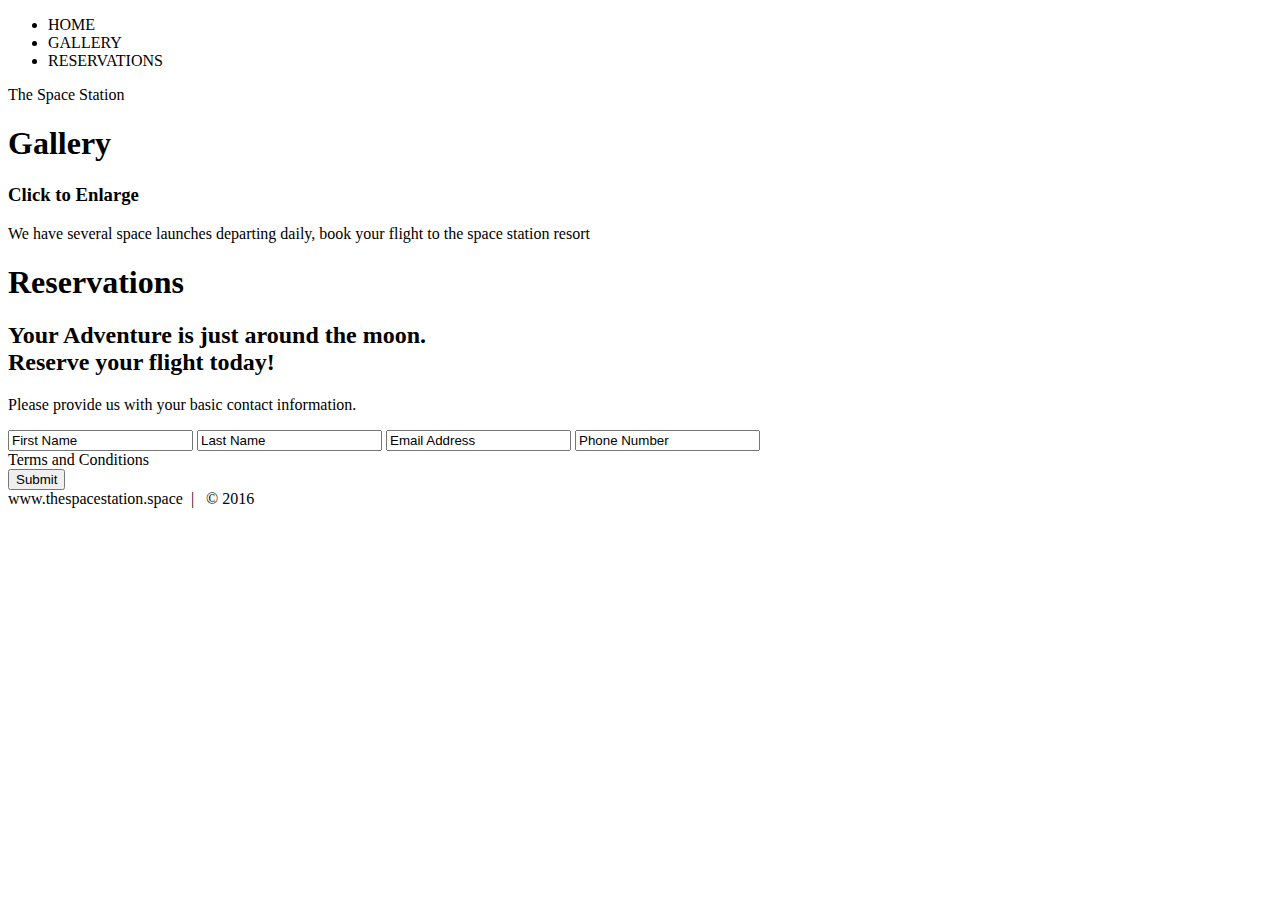
==== index.html @ 91098d0e "Initial commit" ====
<!DOCTYPE html>
<html lang="en">
    <head>
        <title>The Space Station | Resort</title>
        <meta charset="utf-8">
    </head>
    <body>

        <!--NAV-->
        <div>
            <div>
                <ul>
                    <li>HOME</li>
                    <li>GALLERY</li>
                    <li>RESERVATIONS</li>
                </ul>
            </div>
        </div>
        <!--END NAV-->

        <!--HOME-->
        <div>
            <div>
                <div>
                    <span>The Space Station</span>
                </div>
            </div>
        </div>
        <!--END HOME-->

        <!--GALLERY-->
        <section>
            <div>
                <h1>Gallery</h1>
                <div>

                    <!--PHOTO-CONTAINER1-->
                    <div>
                        <div>
                            <div>
                                <h3>Click to Enlarge</h3>
                                <p>We have several space launches departing daily, book your flight to the space station resort</p>
                            </div>
                        </div>
                    </div>
                    <!--END PHOTO-CONTAINER1-->
                </div>
            </div>        
        </section>
        <!--END GALLERY-->

        <!--RSVP-->
        <section>
            <div>
                <div>
                    <h1>Reservations</h1>
                    <div>
                        <h2><span>Your Adventure is just around the moon.</span>
                            <br />Reserve your flight today!
                        </h2>
                        <p>
                            Please provide us with your basic contact information.
                        </p>
                        <div>
                            <form action="" method="post">
                                <input class="rsvp" type="text" value="First Name">
                                <input class="rsvp" type="text" value="Last Name">
                                <input class="rsvp" tpye="text" value="Email Address">
                                <input class="rsvp" type="text" value="Phone Number">
                                <div class="form-spacer">
                                    <label class="terms">Terms and Conditions</label>
                                </div>
                                <div>
                                    <input type="submit" value="Submit">
                                </div>
                            </form>
                        </div>
                    </div>
                </div>
            </div>
        </section>
        <!--END RSVP-->

        <!--FOOTER-->
        <div>
            www.thespacestation.space &nbsp;| &nbsp; &copy; 2016
        </div>
        <!--END FOOTER-->
    
    </body>
    
</html>
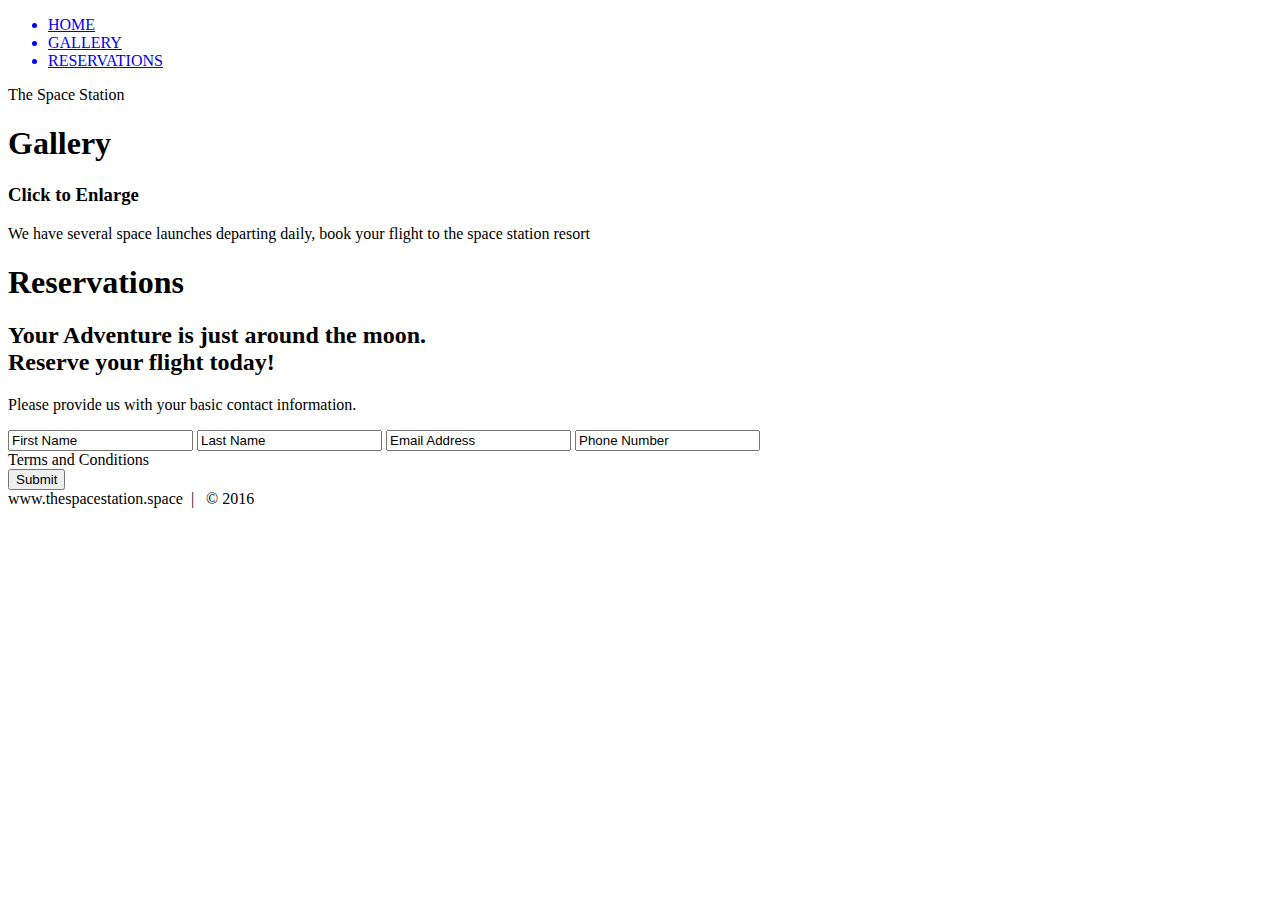
==== commit aec6329f: "Update index.html" ====
--- a/index.html
+++ b/index.html
@@ -10,16 +10,16 @@
         <div>
             <div>
                 <ul>
-                    <li>HOME</li>
-                    <li>GALLERY</li>
-                    <li>RESERVATIONS</li>
+                    <a href="#home" id="link"><li>HOME</li></a>
+                    <a href="#gallery"><li>GALLERY</li></a>
+                    <a href="#contact"><li>RESERVATIONS</li></a>
                 </ul>
             </div>
         </div>
         <!--END NAV-->
 
         <!--HOME-->
-        <div>
+        <div id="home">
             <div>
                 <div>
                     <span>The Space Station</span>
@@ -30,7 +30,7 @@
 
         <!--GALLERY-->
         <section>
-            <div>
+            <div id="gallery">
                 <h1>Gallery</h1>
                 <div>
 
@@ -51,7 +51,7 @@
 
         <!--RSVP-->
         <section>
-            <div>
+            <div id="contact">
                 <div>
                     <h1>Reservations</h1>
                     <div>
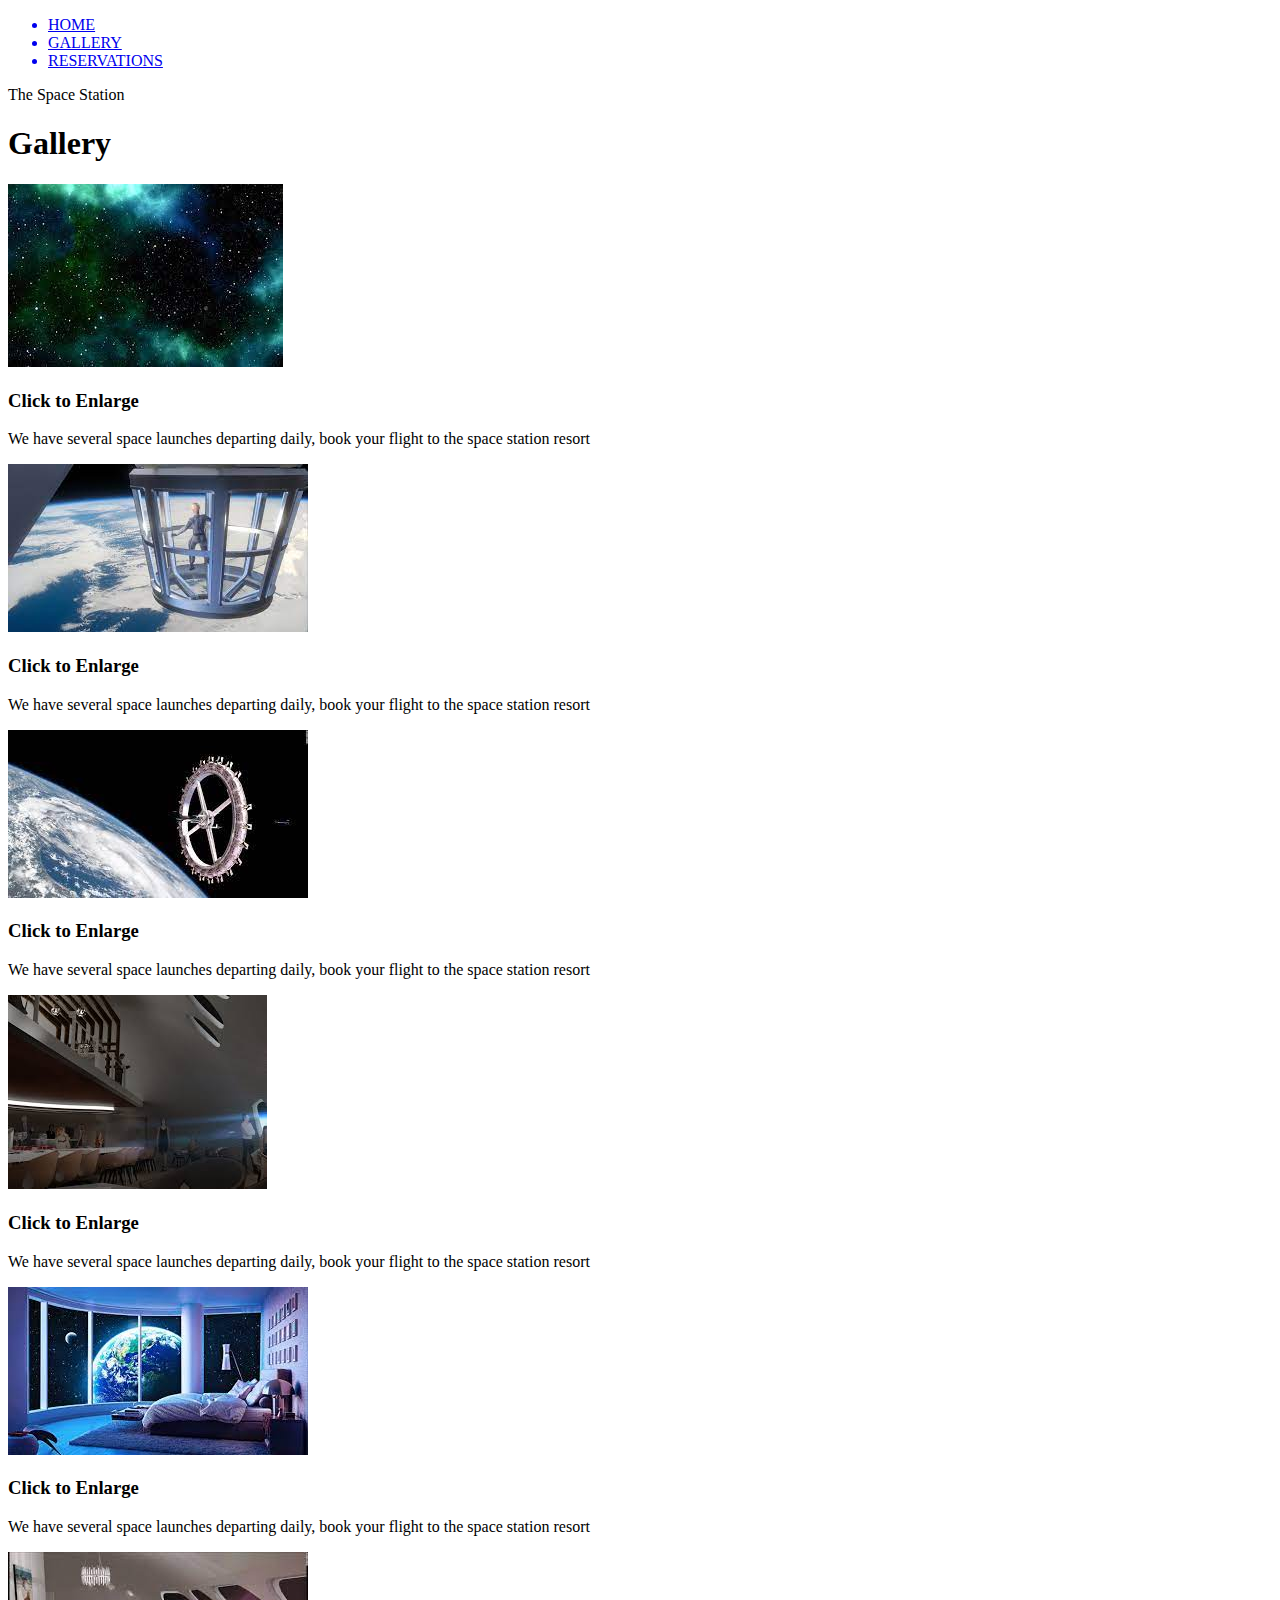
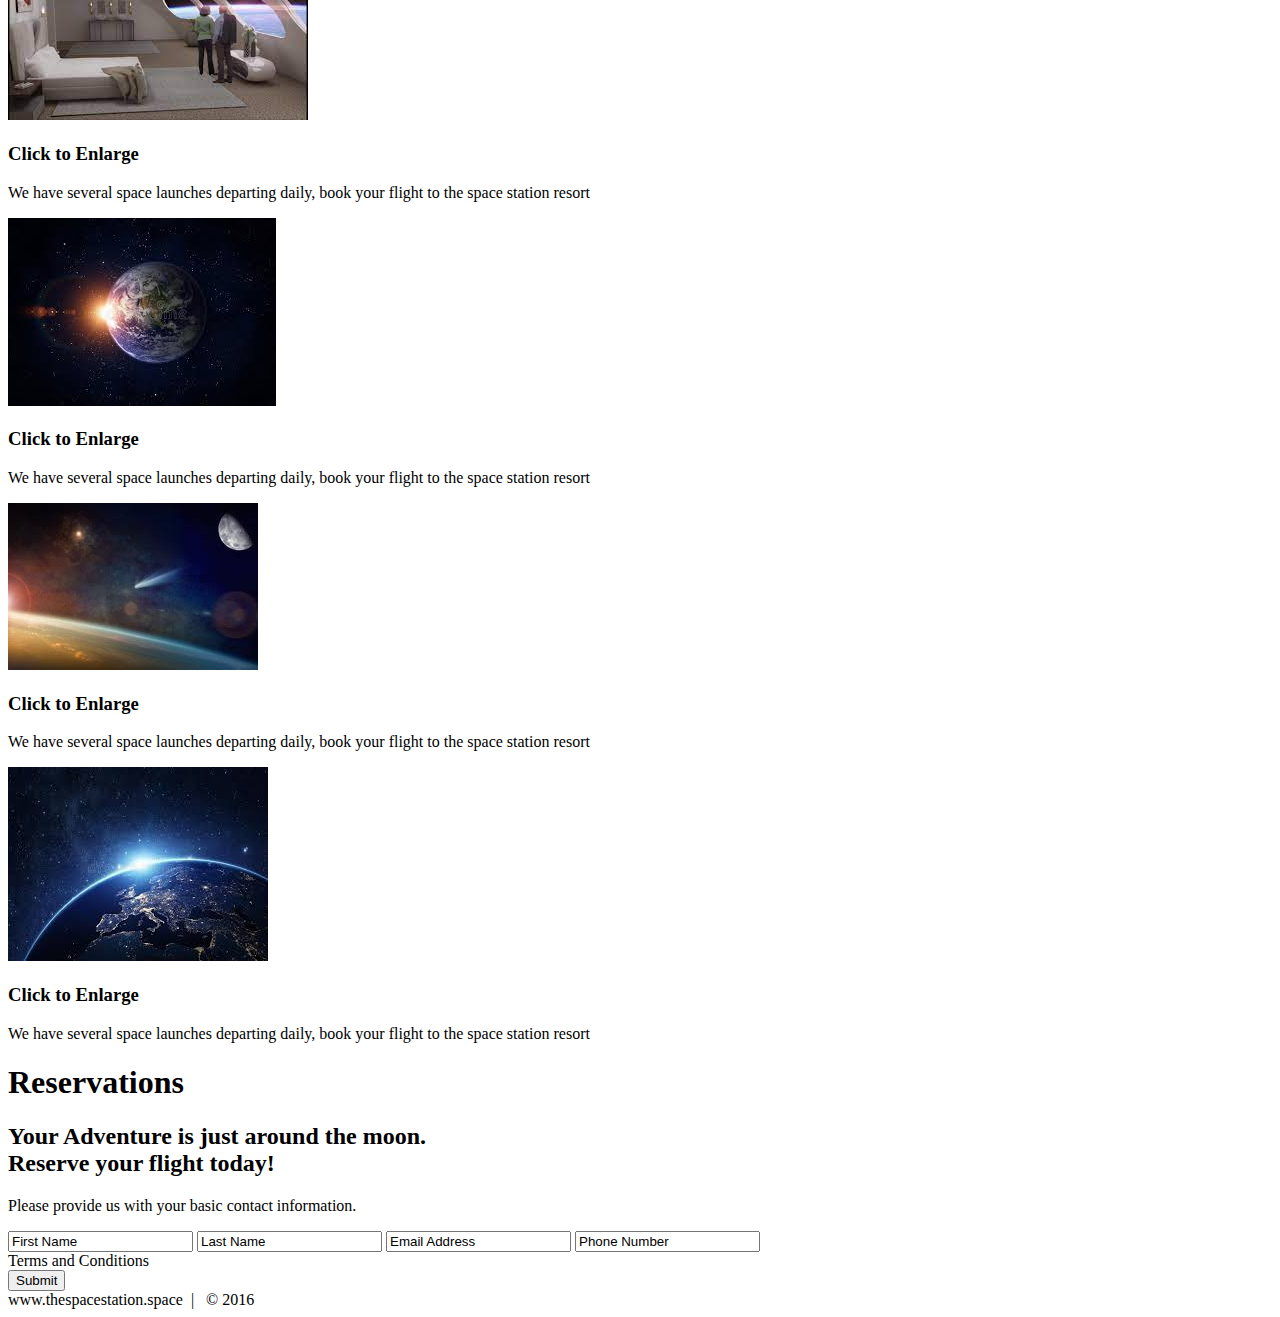
==== commit 6ae1a9a2: "Added images" ====
--- a/index.html
+++ b/index.html
@@ -37,6 +37,7 @@
                     <!--PHOTO-CONTAINER1-->
                     <div>
                         <div>
+                            <img src="images/thumbs/thumbnail_1.jpg" alt="">
                             <div>
                                 <h3>Click to Enlarge</h3>
                                 <p>We have several space launches departing daily, book your flight to the space station resort</p>
@@ -44,6 +45,102 @@
                         </div>
                     </div>
                     <!--END PHOTO-CONTAINER1-->
+
+                    <!--PHOTO-CONTAINER2-->
+                    <div>
+                        <div>
+                            <img src="images/thumbs/thumbnail_2.jpg" alt="">
+                            <div>
+                                <h3>Click to Enlarge</h3>
+                                <p>We have several space launches departing daily, book your flight to the space station resort</p>
+                            </div>
+                        </div>
+                    </div>
+                    <!--END PHOTO-CONTAINER2-->
+
+                    <!--PHOTO-CONTAINER3-->
+                    <div>
+                        <div>
+                            <img src="images/thumbs/thumbnail_3.jpg" alt="">
+                            <div>
+                                <h3>Click to Enlarge</h3>
+                                <p>We have several space launches departing daily, book your flight to the space station resort</p>
+                            </div>
+                        </div>
+                    </div>
+                    <!--END PHOTO-CONTAINER3-->
+
+                    <!--PHOTO-CONTAINER4-->
+                    <div>
+                        <div>
+                            <img src="images/thumbs/thumbnail_4.jpg" alt="">
+                            <div>
+                                <h3>Click to Enlarge</h3>
+                                <p>We have several space launches departing daily, book your flight to the space station resort</p>
+                            </div>
+                        </div>
+                    </div>
+                    <!--END PHOTO-CONTAINER4-->
+
+                    <!--PHOTO-CONTAINER5-->
+                    <div>
+                        <div>
+                            <img src="images/thumbs/thumbnail_5.jpg" alt="">
+                            <div>
+                                <h3>Click to Enlarge</h3>
+                                <p>We have several space launches departing daily, book your flight to the space station resort</p>
+                            </div>
+                        </div>
+                    </div>
+                    <!--END PHOTO-CONTAINER5-->
+
+                    <!--PHOTO-CONTAINER6-->
+                    <div>
+                        <div>
+                            <img src="images/thumbs/thumbnail_6.jpg" alt="">
+                            <div>
+                                <h3>Click to Enlarge</h3>
+                                <p>We have several space launches departing daily, book your flight to the space station resort</p>
+                            </div>
+                        </div>
+                    </div>
+                    <!--END PHOTO-CONTAINER6-->
+
+                    <!--PHOTO-CONTAINER7-->
+                    <div>
+                        <div>
+                            <img src="images/thumbs/thumbnail_7.jpg" alt="">
+                            <div>
+                                <h3>Click to Enlarge</h3>
+                                <p>We have several space launches departing daily, book your flight to the space station resort</p>
+                            </div>
+                        </div>
+                    </div>
+                    <!--END PHOTO-CONTAINER7-->
+
+                    <!--PHOTO-CONTAINER8-->
+                    <div>
+                        <div>
+                            <img src="images/thumbs/thumbnail_8.jpg" alt="">
+                            <div>
+                                <h3>Click to Enlarge</h3>
+                                <p>We have several space launches departing daily, book your flight to the space station resort</p>
+                            </div>
+                        </div>
+                    </div>
+                    <!--END PHOTO-CONTAINER8-->
+
+                    <!--PHOTO-CONTAINER9-->
+                    <div>
+                        <div>
+                            <img src="images/thumbs/thumbnail_9.jpg" alt="">
+                            <div>
+                                <h3>Click to Enlarge</h3>
+                                <p>We have several space launches departing daily, book your flight to the space station resort</p>
+                            </div>
+                        </div>
+                    </div>
+                    <!--END PHOTO-CONTAINER9-->
                 </div>
             </div>        
         </section>
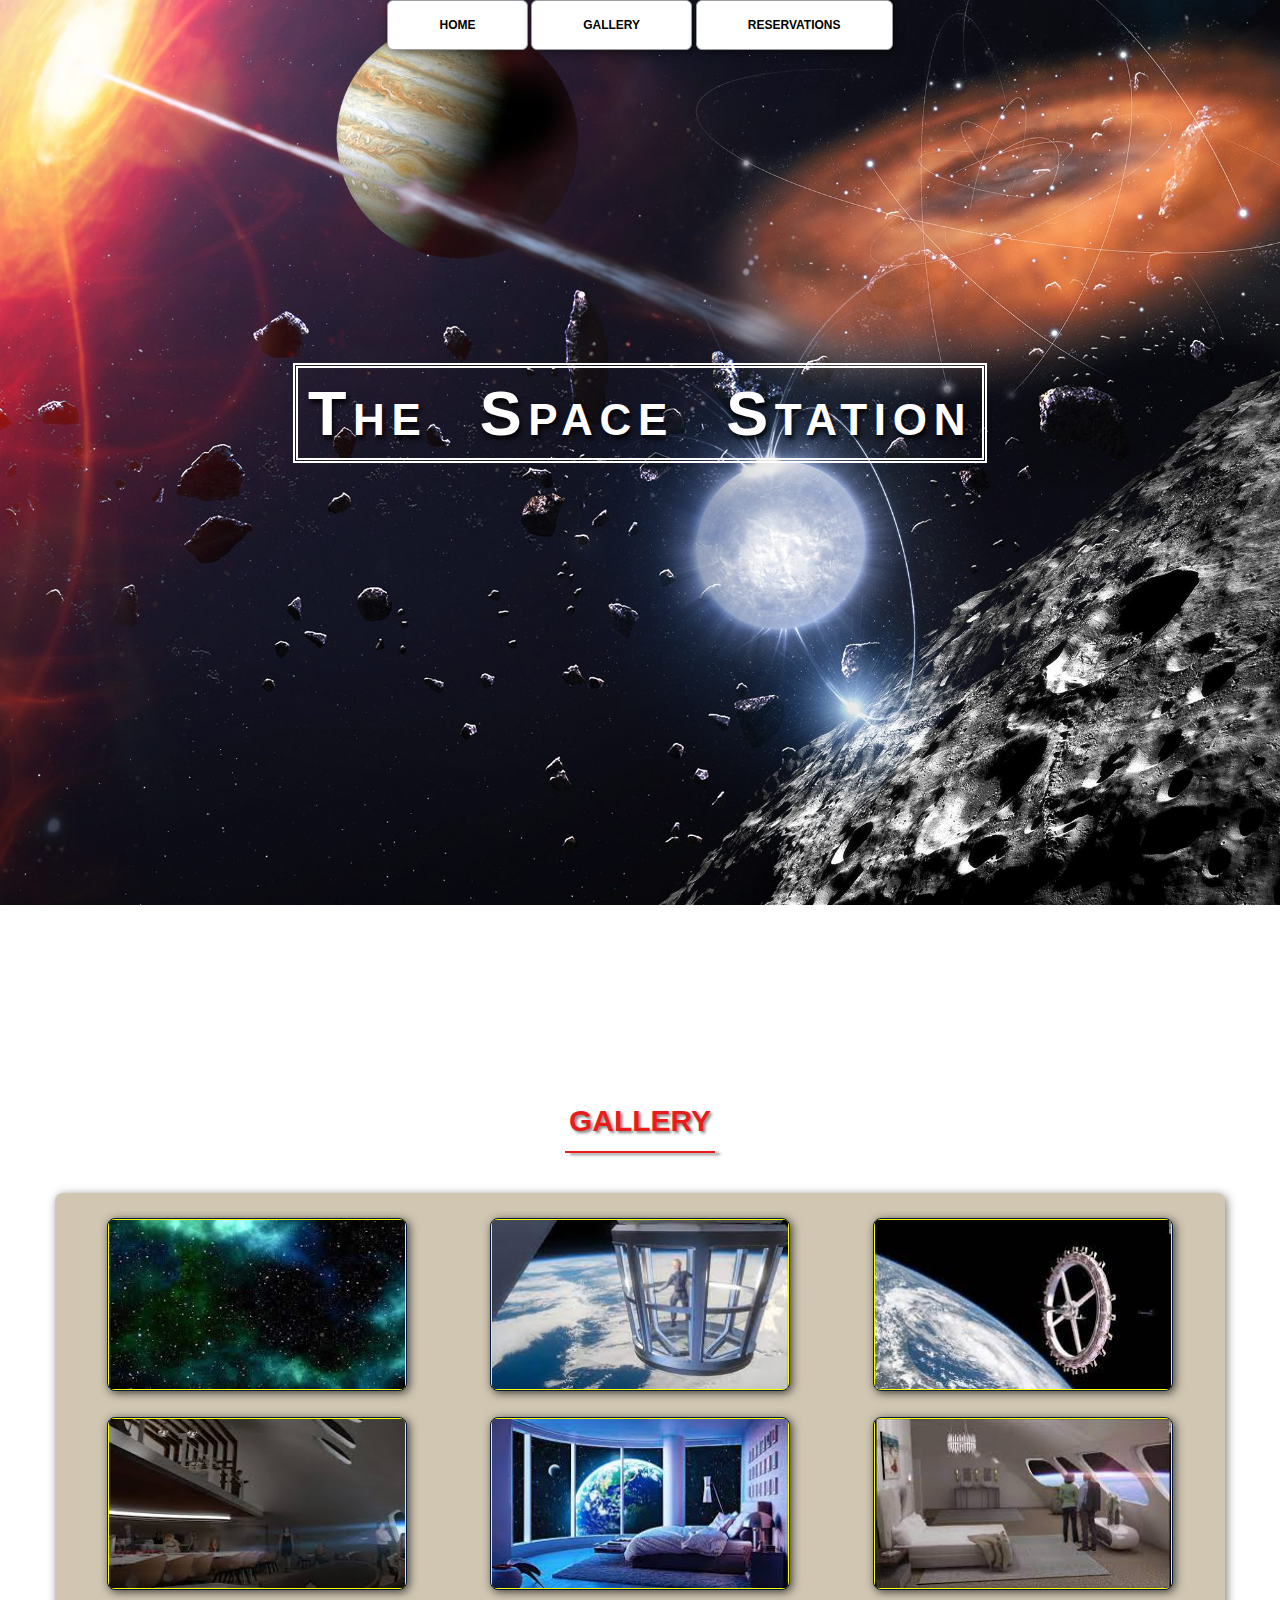
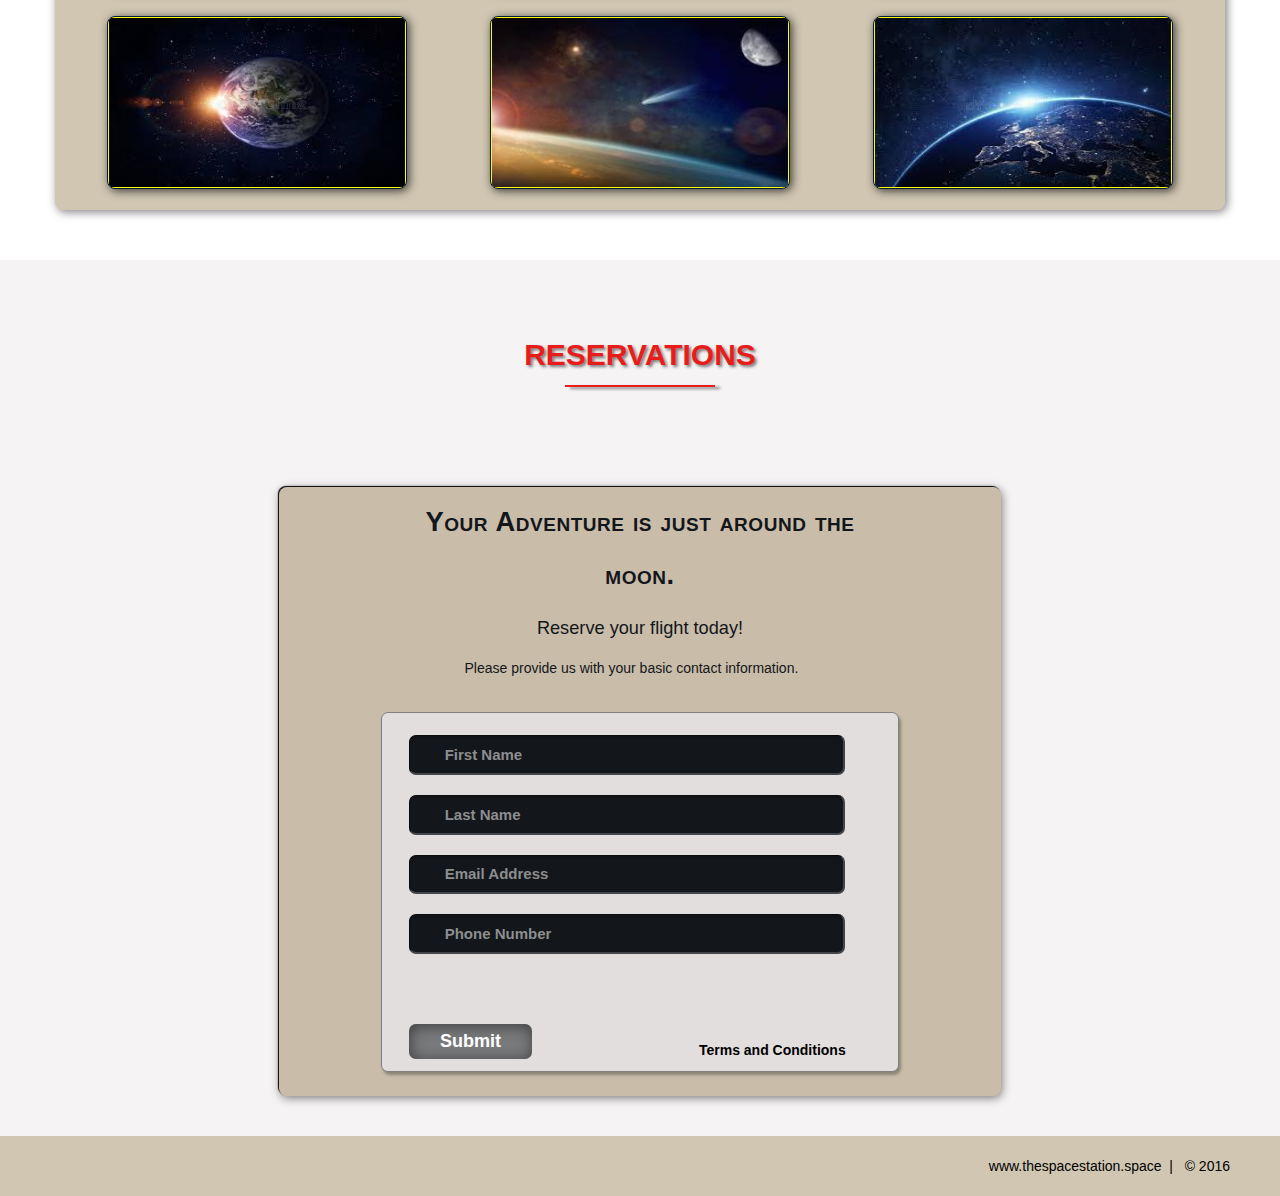
==== commit f2c0c795: "Lots of stuff added" ====
--- a/index.html
+++ b/index.html
@@ -3,13 +3,16 @@
     <head>
         <title>The Space Station | Resort</title>
         <meta charset="utf-8">
+        <link rel="stylesheet" href="./css/shared.css">
+        <link rel="stylesheet" href="./css/animations.css">
     </head>
+
     <body>
 
         <!--NAV-->
-        <div>
-            <div>
-                <ul>
+        <div class="wrap">
+            <div class="menu-container">
+                <ul class="menu">
                     <a href="#home" id="link"><li>HOME</li></a>
                     <a href="#gallery"><li>GALLERY</li></a>
                     <a href="#contact"><li>RESERVATIONS</li></a>
@@ -20,25 +23,25 @@
 
         <!--HOME-->
         <div id="home">
-            <div>
-                <div>
-                    <span>The Space Station</span>
+            <div class="container">
+                <div class="text-center">
+                    <span class="head-main">The Space Station</span>
                 </div>
             </div>
         </div>
         <!--END HOME-->
 
         <!--GALLERY-->
-        <section>
-            <div id="gallery">
+        <section id="galler">
+            <div class="container">
                 <h1>Gallery</h1>
-                <div>
+                <div class="flex-container">
 
                     <!--PHOTO-CONTAINER1-->
-                    <div>
-                        <div>
-                            <img src="images/thumbs/thumbnail_1.jpg" alt="">
-                            <div>
+                    <div class="photo-container">
+                        <div class="photo">
+                            <img src="images/thumb/thumbnail_1.jpg" alt="stars in space">
+                            <div class="photo-overlay">
                                 <h3>Click to Enlarge</h3>
                                 <p>We have several space launches departing daily, book your flight to the space station resort</p>
                             </div>
@@ -47,10 +50,10 @@
                     <!--END PHOTO-CONTAINER1-->
 
                     <!--PHOTO-CONTAINER2-->
-                    <div>
-                        <div>
-                            <img src="images/thumbs/thumbnail_2.jpg" alt="">
-                            <div>
+                    <div class="photo-container">
+                        <div class="photo">
+                            <img src="images/thumb/thumbnail_2.jpg" alt="lookout in space">
+                            <div class="photo-overlay">
                                 <h3>Click to Enlarge</h3>
                                 <p>We have several space launches departing daily, book your flight to the space station resort</p>
                             </div>
@@ -59,10 +62,10 @@
                     <!--END PHOTO-CONTAINER2-->
 
                     <!--PHOTO-CONTAINER3-->
-                    <div>
-                        <div>
-                            <img src="images/thumbs/thumbnail_3.jpg" alt="">
-                            <div>
+                    <div class="photo-container">
+                        <div class="photo">
+                            <img src="images/thumb/thumbnail_3.jpg" alt="space station resort">
+                            <div class="photo-overlay">
                                 <h3>Click to Enlarge</h3>
                                 <p>We have several space launches departing daily, book your flight to the space station resort</p>
                             </div>
@@ -71,10 +74,10 @@
                     <!--END PHOTO-CONTAINER3-->
 
                     <!--PHOTO-CONTAINER4-->
-                    <div>
-                        <div>
-                            <img src="images/thumbs/thumbnail_4.jpg" alt="">
-                            <div>
+                    <div class="photo-container">
+                        <div class="photo">
+                            <img src="images/thumb/thumbnail_4.jpg" alt="space station cafeteria">
+                            <div class="photo-overlay">
                                 <h3>Click to Enlarge</h3>
                                 <p>We have several space launches departing daily, book your flight to the space station resort</p>
                             </div>
@@ -83,10 +86,10 @@
                     <!--END PHOTO-CONTAINER4-->
 
                     <!--PHOTO-CONTAINER5-->
-                    <div>
-                        <div>
-                            <img src="images/thumbs/thumbnail_5.jpg" alt="">
-                            <div>
+                    <div class="photo-container">
+                        <div class="photo">
+                            <img src="images/thumb/thumbnail_5.jpg" alt="space station master bedroom">
+                            <div class="photo-overlay">
                                 <h3>Click to Enlarge</h3>
                                 <p>We have several space launches departing daily, book your flight to the space station resort</p>
                             </div>
@@ -95,10 +98,10 @@
                     <!--END PHOTO-CONTAINER5-->
 
                     <!--PHOTO-CONTAINER6-->
-                    <div>
-                        <div>
-                            <img src="images/thumbs/thumbnail_6.jpg" alt="">
-                            <div>
+                    <div class="photo-container">
+                        <div class="photo">
+                            <img src="images/thumb/thumbnail_6.jpg" alt="space station room overlooking earth">
+                            <div class="photo-overlay">
                                 <h3>Click to Enlarge</h3>
                                 <p>We have several space launches departing daily, book your flight to the space station resort</p>
                             </div>
@@ -107,10 +110,10 @@
                     <!--END PHOTO-CONTAINER6-->
 
                     <!--PHOTO-CONTAINER7-->
-                    <div>
-                        <div>
-                            <img src="images/thumbs/thumbnail_7.jpg" alt="">
-                            <div>
+                    <div class="photo-container">
+                        <div class="photo">
+                            <img src="images/thumb/thumbnail_7.jpg" alt="earth from space">
+                            <div class="photo-overlay">
                                 <h3>Click to Enlarge</h3>
                                 <p>We have several space launches departing daily, book your flight to the space station resort</p>
                             </div>
@@ -119,10 +122,10 @@
                     <!--END PHOTO-CONTAINER7-->
 
                     <!--PHOTO-CONTAINER8-->
-                    <div>
-                        <div>
-                            <img src="images/thumbs/thumbnail_8.jpg" alt="">
-                            <div>
+                    <div class="photo-container">
+                        <div class="photo">
+                            <img src="images/thumb/thumbnail_8.jpg" alt="comet from space station">
+                            <div class="photo-overlay">
                                 <h3>Click to Enlarge</h3>
                                 <p>We have several space launches departing daily, book your flight to the space station resort</p>
                             </div>
@@ -131,10 +134,10 @@
                     <!--END PHOTO-CONTAINER8-->
 
                     <!--PHOTO-CONTAINER9-->
-                    <div>
-                        <div>
-                            <img src="images/thumbs/thumbnail_9.jpg" alt="">
-                            <div>
+                    <div class="photo-container">
+                        <div class="photo">
+                            <img src="images/thumb/thumbnail_9.jpg" alt="sun coming from behind earth">
+                            <div class="photo-overlay">
                                 <h3>Click to Enlarge</h3>
                                 <p>We have several space launches departing daily, book your flight to the space station resort</p>
                             </div>
@@ -147,27 +150,28 @@
         <!--END GALLERY-->
 
         <!--RSVP-->
-        <section>
-            <div id="contact">
-                <div>
-                    <h1>Reservations</h1>
-                    <div>
-                        <h2><span>Your Adventure is just around the moon.</span>
+        <section id="contact">
+            <div class="container">
+                <div class="heading-padding">
+                    <h1 class="heading-padding">Reservations</h1>
+                    <div class="reservation">
+                        <h2>
+                            <span>Your Adventure is just around the moon.</span>
                             <br />Reserve your flight today!
                         </h2>
-                        <p>
+                        <p class="rsvp-text">
                             Please provide us with your basic contact information.
                         </p>
-                        <div>
+                        <div class="form-rsvp">
                             <form action="" method="post">
                                 <input class="rsvp" type="text" value="First Name">
                                 <input class="rsvp" type="text" value="Last Name">
-                                <input class="rsvp" tpye="text" value="Email Address">
+                                <input class="rsvp" type="text" value="Email Address">
                                 <input class="rsvp" type="text" value="Phone Number">
                                 <div class="form-spacer">
                                     <label class="terms">Terms and Conditions</label>
                                 </div>
-                                <div>
+                                <div class="submit">
                                     <input type="submit" value="Submit">
                                 </div>
                             </form>
@@ -179,7 +183,7 @@
         <!--END RSVP-->
 
         <!--FOOTER-->
-        <div>
+        <div id="footer">
             www.thespacestation.space &nbsp;| &nbsp; &copy; 2016
         </div>
         <!--END FOOTER-->
--- a/css/shared.css
+++ b/css/shared.css
@@ -0,0 +1,368 @@
+/*------------------------------
+    GENERIC STYLES
+------------------------------*/
+
+html {
+    font-family: sans-serif;
+    font-size: 62.5%;
+    -webkit-tap-highlight-color: rgba(0, 0, 0, 0);
+    -webkit-text-size-adjust: 100%;
+    -ms-text-size-adjust: 100%;
+}
+
+body {
+    font-size: 14px;
+    margin: 0;
+    font-family: "Helvetica Neue", Helvetica, Arial, sans-serif;
+    line-height: 1.42857143;
+    color: #333;
+    background-color: #fff;
+}
+
+footer,
+nav {
+    display: block;
+}
+
+h1, h2, h3, h4, h5, h6 {
+    font-family: 'Open Sans', sans-serif;
+}
+
+h1 {
+    line-height: 50px;
+    font-weight: 900;
+    font-size: 30px;
+    text-transform: uppercase;
+    text-align: center;
+    color: #E91C1C;
+    text-shadow: 2px 2px 3px rgba(0, 0, 0, 0.5);
+}
+
+h1::after { /* This is the underline */
+    display: block;
+    content: " ";
+    height: 2px;
+    width: 150px;
+    background: #E91C1C;
+    margin: 5px auto 40px;
+    box-shadow: 5px 2px 3px rgba(0, 0, 0, 0.5);
+}
+
+h2 {
+    line-height: 50px;
+    color: #E91C1C;
+}
+
+h3 {
+    line-height: 30px;
+    padding-bottom: 20px;
+}
+
+h4 {
+    padding-top: 25px;
+    line-height: 40px;
+    padding-bottom: 0px;
+    font-size: 22px;
+    font-weight: 900;
+}
+
+p {
+    font-weight: 300;
+    line-height: 30px;
+    padding-bottom: 15px;
+}
+
+.text-center {
+    text-align: center;
+}
+
+.heading-padding {
+    padding-bottom: 40px;
+}
+
+section {
+    padding-top: 50px;
+    margin-top: 50px;
+}
+
+.navbar {
+    height: 105px;
+    max-height: 340px;
+    display: inline-block;
+}
+
+.container {
+    padding-right: 15px;
+    padding-left: 15px;
+    margin-right: auto;
+    margin-left: auto;
+}
+
+.container-fluid {
+    padding-right: 15px;
+    padding-left: 15px;
+    margin-right: auto;
+    margin-left: auto;
+}
+
+.row {
+    margin-right: -15px;
+    margin-left: -15px;
+}
+
+.clearfix::after, /* :after in now ::after with a double colon. */
+.container::after,
+.navbar::after {
+    clear: both;
+    display: table;
+    content: " ";
+}
+
+.wrap {
+    height: 100%;
+    width: 100%;
+    position: absolute;
+    /* This ensures that the images cannot render outside of their containter without forcing any scrollbars */
+    overflow: hidden;
+    top: 0;
+    left: 0;
+    text-align: center;
+}
+
+.menu-containter {
+    max-height: 340px;
+    margin: 0% auto;
+    width: 100%;
+    position: fixed;
+    z-index: 100;
+}
+
+/*---------------------------------------
+    HOME SECTION STYLES
+----------------------------------------*/
+
+#home {
+    background: url(../images/spacebackground.jpg) no-repeat 50% 50%;
+    background-attachment: fixed;
+    -webkit-background-size: cover;
+    -moz-background-size: cover;
+    -o-background-size: cover;
+    background-size: cover;
+    width: 100%;
+    display: block;
+    height: auto;
+    padding-top: 350px;
+    padding-bottom: 500px;
+    color: #fff;
+}
+
+.head-main {
+    text-shadow: 2px 4px 5px rgba(0, 0, 0, 0.9);
+    font-variant: small-caps;
+    color: #fff;
+    letter-spacing: 5pt;
+    word-spacing: 21pt;
+    font-size: 4.5em;
+    text-align: left;
+    font-family: impact, sans-serif;
+    line-height: 2;
+    font-weight: 900;
+    border: 5px double #fff;
+    padding: 10px;
+}
+
+.head-sub-main {
+    font-size: 23px;
+    font-weight: 500;
+    padding: 50px 20px 10px 20px;
+    text-transform: uppercase;
+}
+
+.head-last {
+    font-size: 18px;
+    font-weight: 900;
+    padding: 5px 20px 20px 20px;
+    border: 1px dotted #fff;
+    padding: 5px;
+}
+
+/*----------------------------------
+    Contact STYLES
+-----------------------------------*/
+
+.flex-container {
+    display: -webkit-flex;
+    display: flex;
+    flex-wrap: wrap;
+    padding: 10px;
+    border-radius: 8px;
+    margin: 0px auto;
+    background-color: rgba(100, 65, 0, .3);
+    box-shadow: 2px 2px 10px 0 rgba(0, 0, 0, 0.5);
+}
+
+#contact {
+    background-color: #f5f3f3;
+}
+
+.reservation {
+    width: 60%;
+    padding: 10px;
+    border-radius: 8px;
+    margin: 0px auto;
+    background-color: rgba(100, 65, 0, .3);
+    box-shadow: -1px -1px 1px 0 rgba(0, 0, 0, 1), 1px 2px 10px 0 rgba(0, 0, 0, 0.5);
+}
+
+.reservation h2 {
+    width: 70%;
+    text-align: center;
+    margin: 0 auto;
+    color: #13161B;
+    font-weight: 500;
+    font-size: 1.3em;
+    letter-spacing: 0pt;
+    word-spacing: 0pt;
+}
+
+.reservation h2 span {
+    width: 70%;
+    text-align: center;
+    margin: 0 auto;
+    color: #13161B;
+    font-weight: 900;
+    font-size: 1.5em;
+    font-variant: small-caps;
+    letter-spacing: .4pt;
+    word-spacing: .3pt;
+}
+
+.reservation p {
+    color: #13161B;
+    width: 50%;
+    margin: 0 auto;
+}
+
+.reservation form {
+    font-size: 15px;
+    outline: none;
+    font-weight: 600;
+    color: #8D8E8F;
+    padding: 12px 12px;
+    width: 70%;
+    border: 1px solid #808080;
+    margin: 2% auto;
+    border-radius: 7px;
+    background: rgb(227, 222, 222);
+    box-shadow: 2px 3px 3px 0px rgba(0, 0, 0, 0.3);
+}
+
+.reservation input[type="text"] {
+    font-size: 15px;
+    outline: none;
+    font-weight: 600;
+    color: #8D8E8F;
+    padding: 2% 1% 2% 7%;
+    width: 80%;
+    border-top: 1px solid #090B0D;
+    border-right: 2px solid #424549;
+    border-bottom: 2px solid #424549;
+    border-left: 1px solid #090B0D;
+    margin: 10px 1em;
+    border-radius: 7px;
+    background: #13161B;
+    box-shadow: inset 0px 3px 0px 0px rgba(5, 5, 5, 0.15);
+    font-family: 'Raleway', sans-serif;
+}
+
+.reservation input[type="text"]:hover {
+    box-shadow: 0 0 18px rgba(100, 65, 0, .8);
+}
+
+.form-spacer {
+    padding: 30px 39px;
+}
+
+.terms {
+    margin: 30px 1px 0 0;
+    margin-top: 13%;
+    padding-left: 52px;
+    font-size: 14px;
+    line-height: 5px;
+    color: #000;
+    cursor: pointer;
+    font-family: 'Raleway', sans-serif;
+    font-weight: 600;
+    position: relative;
+    display: inline;
+    float: right;
+}
+
+.terms:hover {
+    color: orange;
+    text-decoration: underline;
+}
+
+.submit input[type="submit"] {
+    color: rgb(255, 255, 255);
+    cursor: pointer;
+    border: none;
+    font-weight: 900;
+    outline: none;
+    text-align: center;
+    font-family: 'Raleway', sans-serif;
+    margin: 0px 3%;
+    padding: 7px 0px;
+    width: 25%;
+    font-size: 18px;
+    transition: border-color 0.3s color 0.3s background-color 0.3s;
+    border-radius: 7px;
+    background-color: #797a7b;
+    box-shadow: inset 1px 2px 15px 0 rgba(0, 0, 0, 0.5);
+}
+
+/*---------------------------------
+    FOOTER STYLES
+---------------------------------*/
+
+#footer {
+    background-color: rgba(100, 65, 0, .3);
+    color: #000;
+    text-shadow: 2px 2px 8px 0 rgba(0, 0, 0, 1);
+    padding: 20px 50px 20px 50px;
+    text-align: right;
+}
+
+/*------------------------------------
+    @MEDIA QUERIES
+-------------------------------------*/
+
+@media all and (max-width: 640px) and (min-width: 381px) {
+    .head-main {
+        font-size: 28px;
+    }
+}
+
+@media all and (max-width: 381px) and (min-width: 200px) {
+    .head-main {
+        font-size: 24px;
+    }
+}
+
+@media (min-width: 768px) {
+    .container {
+        width: 750px;
+    }
+}
+
+@media (min-width: 992px) {
+    .container {
+        width: 970px;
+    }
+}
+
+@media (min-width: 1200px) {
+    .container {
+        width: 1170px;
+    }
+}--- a/css/animations.css
+++ b/css/animations.css
@@ -0,0 +1,107 @@
+/*----------------------------------
+    MENU SECTION ANIMATION
+----------------------------------*/
+.menu {
+    color: #f00;
+    font: bold 12px/18px sans-serif;
+    text-align: center;
+    display: inline;
+    margin: 0% auto;
+    padding: 0;
+    list-style: none;
+    text-decoration: none;
+}
+
+.menu li {
+    color: #000;
+    background-color: rgba(255, 255, 255, 1);
+    display: inline-block;
+    margin: 0% auto;
+    position: relative;
+    padding: 15px 4%;
+    border: 1px solid #9D9FA2;
+    box-shadow: 2px 2px 10px 0 rgba(0, 0, 0, 0.5);
+    border-radius: 6px;
+    cursor: pointer;
+    transition-property: background;
+    transition-duration: .4s;
+    transition-delay: 0s;
+    transition-timing-function: ease-in-out;
+}
+
+.menu li:hover {
+    color: #f00;
+    background-color: rgba(100, 65, 0, 0.3);
+}
+
+/*------------------------------
+    GALLERY SECTION ANIMATION
+-------------------------------*/
+
+.photo {
+    position: relative;
+    line-height: 0;
+    margin-bottom: 2em;
+    overflow: hidden;
+    border-radius: 8px;
+    padding: 1px;
+    border: 1px solid #021a40;
+    background-color: #ff0;
+    box-shadow: 2px 2px 10px 0 rgba(0, 0, 0, 0.7);
+}
+
+.photo-container {
+    text-align: center;
+    margin: 15px auto;
+    width: 300px;
+    height: 169px;
+}
+
+.photo-container img {
+    max-width: 100%;
+    width: 300px;
+    height: 169px;
+}
+
+.photo-overlay {
+    color: #fff;
+    position: absolute;
+    top: 0;
+    right: 0;
+    bottom: 0;
+    left: 0;
+    padding-left: 20px;
+    padding-right: 20px;
+    justify-content: center;
+    align-items: center;
+    background: rgba(0, 0, 0, 0.5);
+}
+
+.white-head {
+    color: #C9BDAA;
+    margin-top: 5%;
+}
+
+/*--------------------------------
+    PHOTO OVERLAY TRANSITIONS
+--------------------------------*/
+
+.photo-overlay {
+    opacity: 0;
+    transition: opacity .5s;
+    border-radius: 10px;
+    cursor: pointer;
+}
+
+.photo-overlay:hover {
+    opacity: 1;
+}
+
+.photo img {
+    transition: transform .5s;
+    transform-origin: 50% 50%;
+}
+
+.photo:hover img {
+    transform: scale(1.1);
+}